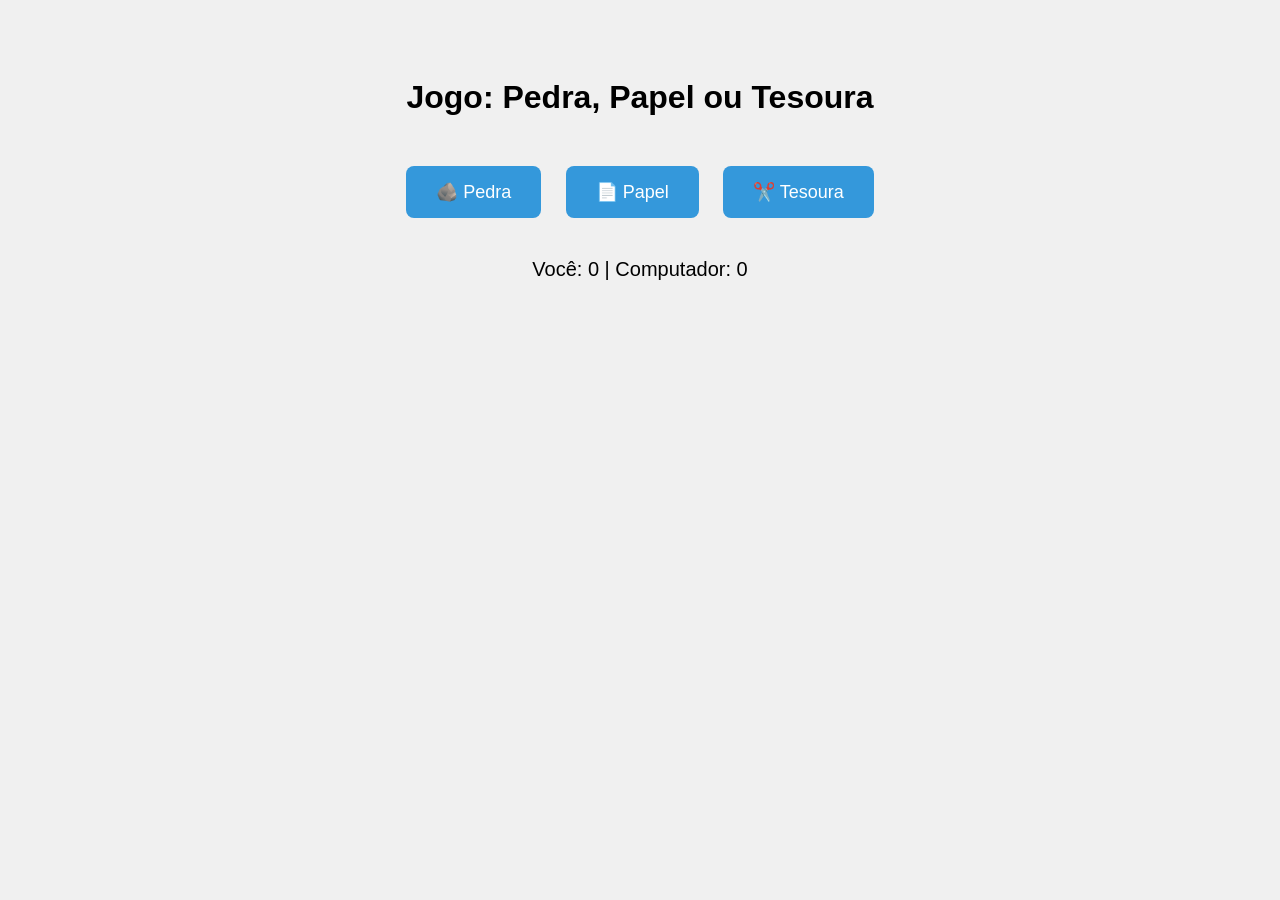
==== index.html @ f5040c03 "Rename jogoppt.html to index.html" ====
<!DOCTYPE html>
<html lang="pt-BR">
<head>
  <meta charset="UTF-8">
  <title>Pedra, Papel e Tesoura</title>
  <link rel="stylesheet" href="style.css">
</head>
<body>
  <h1>Jogo: Pedra, Papel ou Tesoura</h1>

  <div class="choices">
    <button onclick="play('pedra')">🪨 Pedra</button>
    <button onclick="play('papel')">📄 Papel</button>
    <button onclick="play('tesoura')">✂️ Tesoura</button>
  </div>

  <div id="result"></div>
  <div id="score">Você: 0 | Computador: 0</div>

  <script src="script.js"></script>
</body>
</html>
---- style.css ----
body {
  font-family: Arial, sans-serif;
  text-align: center;
  padding: 50px;
  background-color: #f0f0f0;
}

h1 {
  margin-bottom: 40px;
}

.choices button {
  font-size: 18px;
  padding: 15px 30px;
  margin: 10px;
  cursor: pointer;
  border: none;
  border-radius: 8px;
  background-color: #3498db;
  color: white;
  transition: 0.3s;
}

.choices button:hover {
  background-color: #2980b9;
}

#result {
  margin-top: 30px;
  font-size: 24px;
  font-weight: bold;
}

#score {
  margin-top: 20px;
  font-size: 20px;
}
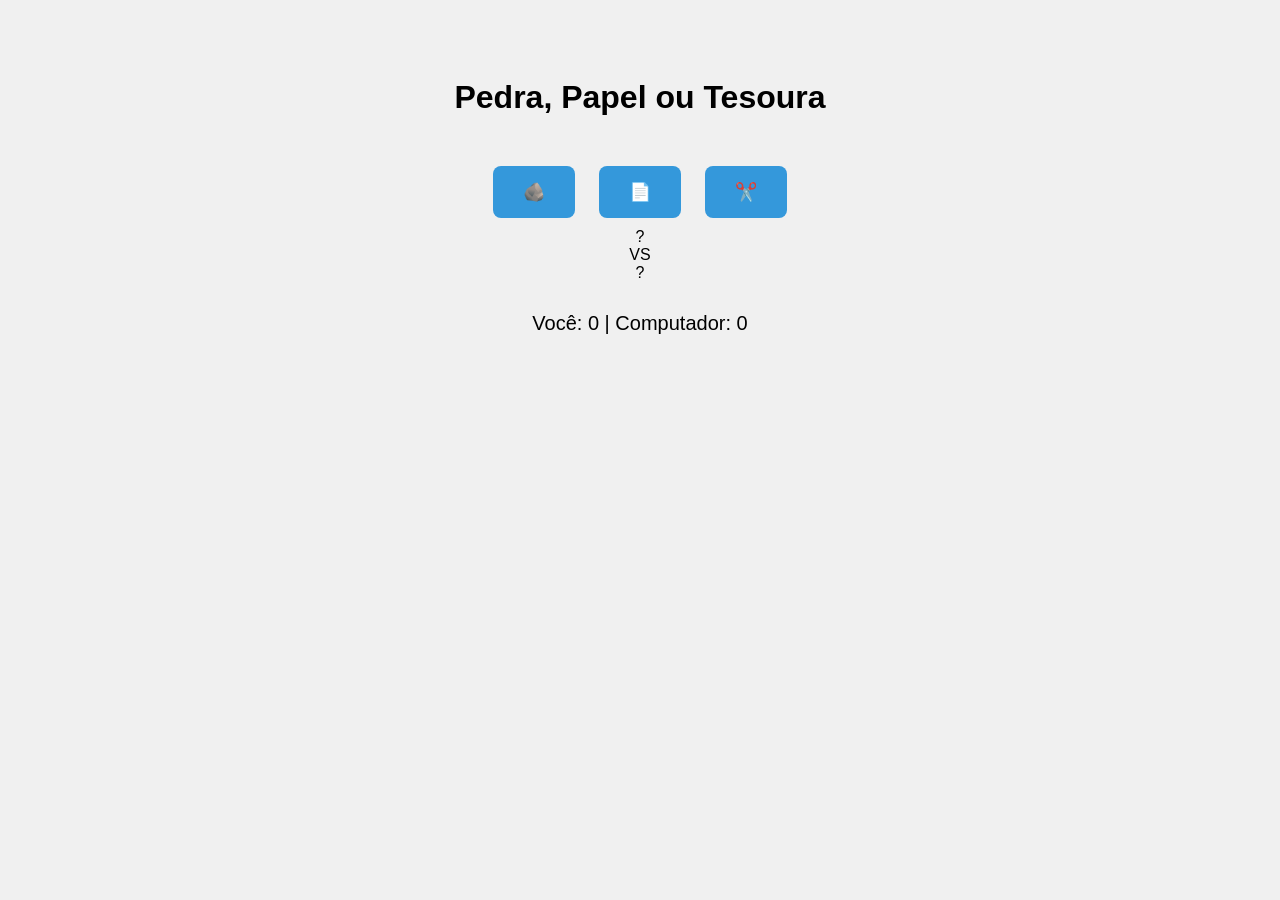
==== commit 7cbcc611: "index.html" ====
--- a/index.html
+++ b/index.html
@@ -6,16 +6,24 @@
   <link rel="stylesheet" href="style.css">
 </head>
 <body>
-  <h1>Jogo: Pedra, Papel ou Tesoura</h1>
+  <div class="container">
+    <h1>Pedra, Papel ou Tesoura</h1>
 
-  <div class="choices">
-    <button onclick="play('pedra')">🪨 Pedra</button>
-    <button onclick="play('papel')">📄 Papel</button>
-    <button onclick="play('tesoura')">✂️ Tesoura</button>
+    <div class="choices">
+      <button onclick="play('pedra')">🪨</button>
+      <button onclick="play('papel')">📄</button>
+      <button onclick="play('tesoura')">✂️</button>
+    </div>
+
+    <div class="animation-area">
+      <div id="player-choice" class="choice-box">?</div>
+      <div id="versus">VS</div>
+      <div id="computer-choice" class="choice-box">?</div>
+    </div>
+
+    <div id="result" class="result"></div>
+    <div id="score">Você: 0 | Computador: 0</div>
   </div>
-
-  <div id="result"></div>
-  <div id="score">Você: 0 | Computador: 0</div>
 
   <script src="script.js"></script>
 </body>
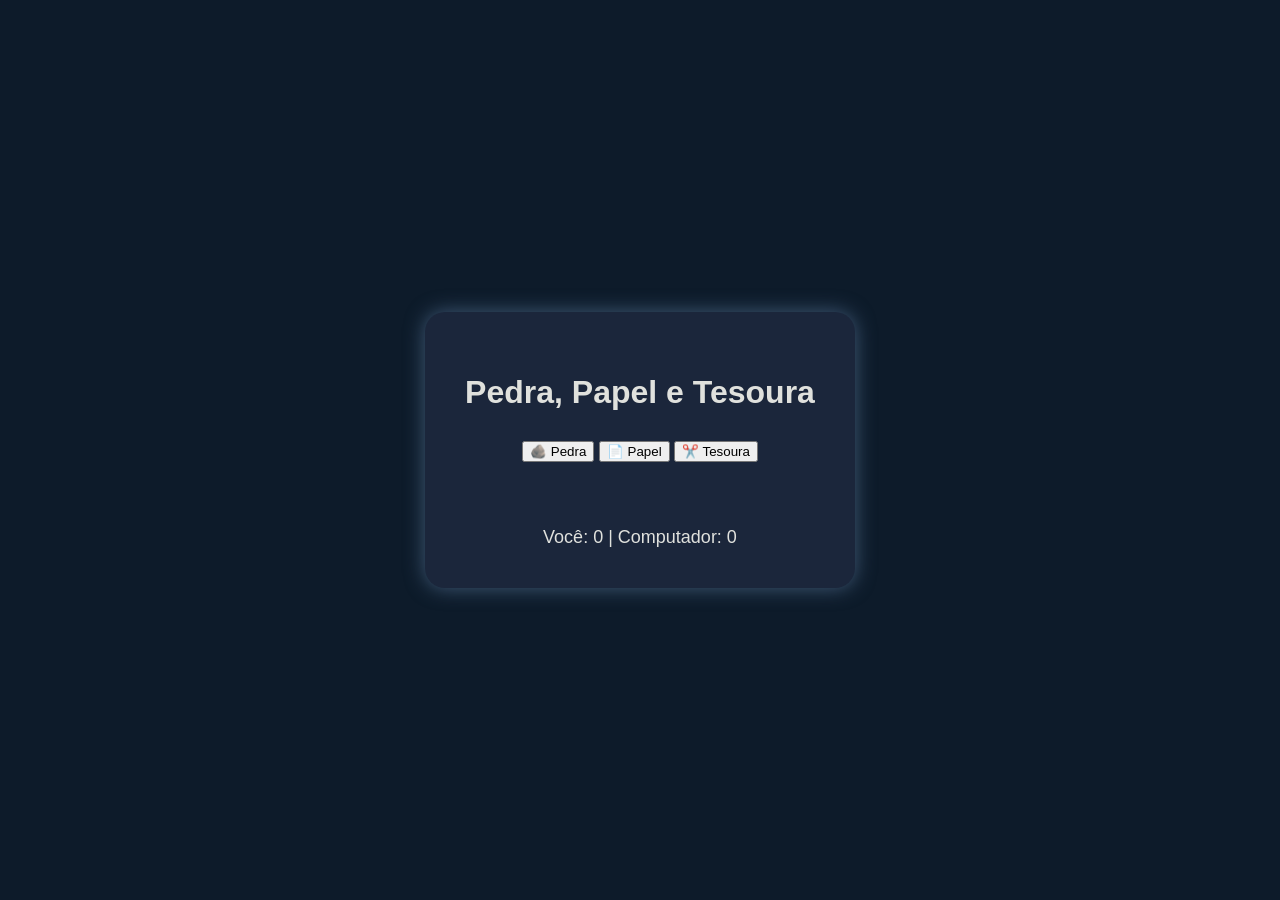
==== commit 5b68f958: "index.html" ====
--- a/index.html
+++ b/index.html
@@ -1,28 +1,25 @@
 <!DOCTYPE html>
 <html lang="pt-BR">
 <head>
-  <meta charset="UTF-8">
+  <meta charset="UTF-8" />
+  <meta name="viewport" content="width=device-width, initial-scale=1.0"/>
   <title>Pedra, Papel e Tesoura</title>
-  <link rel="stylesheet" href="style.css">
+  <link rel="stylesheet" href="style.css" />
 </head>
 <body>
   <div class="container">
-    <h1>Pedra, Papel ou Tesoura</h1>
+    <h1>Pedra, Papel e Tesoura</h1>
 
-    <div class="choices">
-      <button onclick="play('pedra')">🪨</button>
-      <button onclick="play('papel')">📄</button>
-      <button onclick="play('tesoura')">✂️</button>
+    <div class="buttons">
+      <button class="btn" data-choice="pedra">🪨 Pedra</button>
+      <button class="btn" data-choice="papel">📄 Papel</button>
+      <button class="btn" data-choice="tesoura">✂️ Tesoura</button>
     </div>
 
-    <div class="animation-area">
-      <div id="player-choice" class="choice-box">?</div>
-      <div id="versus">VS</div>
-      <div id="computer-choice" class="choice-box">?</div>
-    </div>
+    <div class="animation-container" id="animation-container"></div>
 
-    <div id="result" class="result"></div>
-    <div id="score">Você: 0 | Computador: 0</div>
+    <div class="result" id="result"></div>
+    <div class="score" id="score">Você: 0 | Computador: 0</div>
   </div>
 
   <script src="script.js"></script>
--- a/style.css
+++ b/style.css
@@ -1,37 +1,78 @@
 body {
-  font-family: Arial, sans-serif;
+  margin: 0;
+  font-family: 'Segoe UI', sans-serif;
+  background-color: #0d1b2a;
+  color: white;
+  display: flex;
+  justify-content: center;
+  align-items: center;
+  height: 100vh;
+}
+
+.container {
   text-align: center;
-  padding: 50px;
-  background-color: #f0f0f0;
+  background-color: #1b263b;
+  padding: 40px;
+  border-radius: 20px;
+  box-shadow: 0 0 20px #415a77;
 }
 
 h1 {
-  margin-bottom: 40px;
+  margin-bottom: 30px;
+  color: #e0e1dd;
 }
 
 .choices button {
-  font-size: 18px;
-  padding: 15px 30px;
+  font-size: 40px;
+  background: #415a77;
+  border: none;
+  border-radius: 15px;
   margin: 10px;
+  padding: 15px 25px;
   cursor: pointer;
-  border: none;
-  border-radius: 8px;
-  background-color: #3498db;
-  color: white;
-  transition: 0.3s;
+  transition: transform 0.2s ease;
 }
 
 .choices button:hover {
-  background-color: #2980b9;
+  transform: scale(1.1);
+  background-color: #778da9;
 }
 
-#result {
-  margin-top: 30px;
+.animation-area {
+  margin: 40px 0 20px;
+  display: flex;
+  justify-content: center;
+  align-items: center;
+  gap: 30px;
+}
+
+.choice-box {
+  width: 100px;
+  height: 100px;
+  font-size: 50px;
+  display: flex;
+  justify-content: center;
+  align-items: center;
+  background-color: #1b263b;
+  border: 2px solid #778da9;
+  border-radius: 15px;
+  transition: all 0.3s ease-in-out;
+}
+
+#versus {
+  font-size: 30px;
+  color: #e0e1dd;
+}
+
+.result {
   font-size: 24px;
-  font-weight: bold;
+  margin-top: 20px;
+  min-height: 30px;
+  transition: all 0.3s ease;
 }
 
 #score {
-  margin-top: 20px;
-  font-size: 20px;
+  font-size: 18px;
+  margin-top: 15px;
+  color: #e0e1dd;
 }
